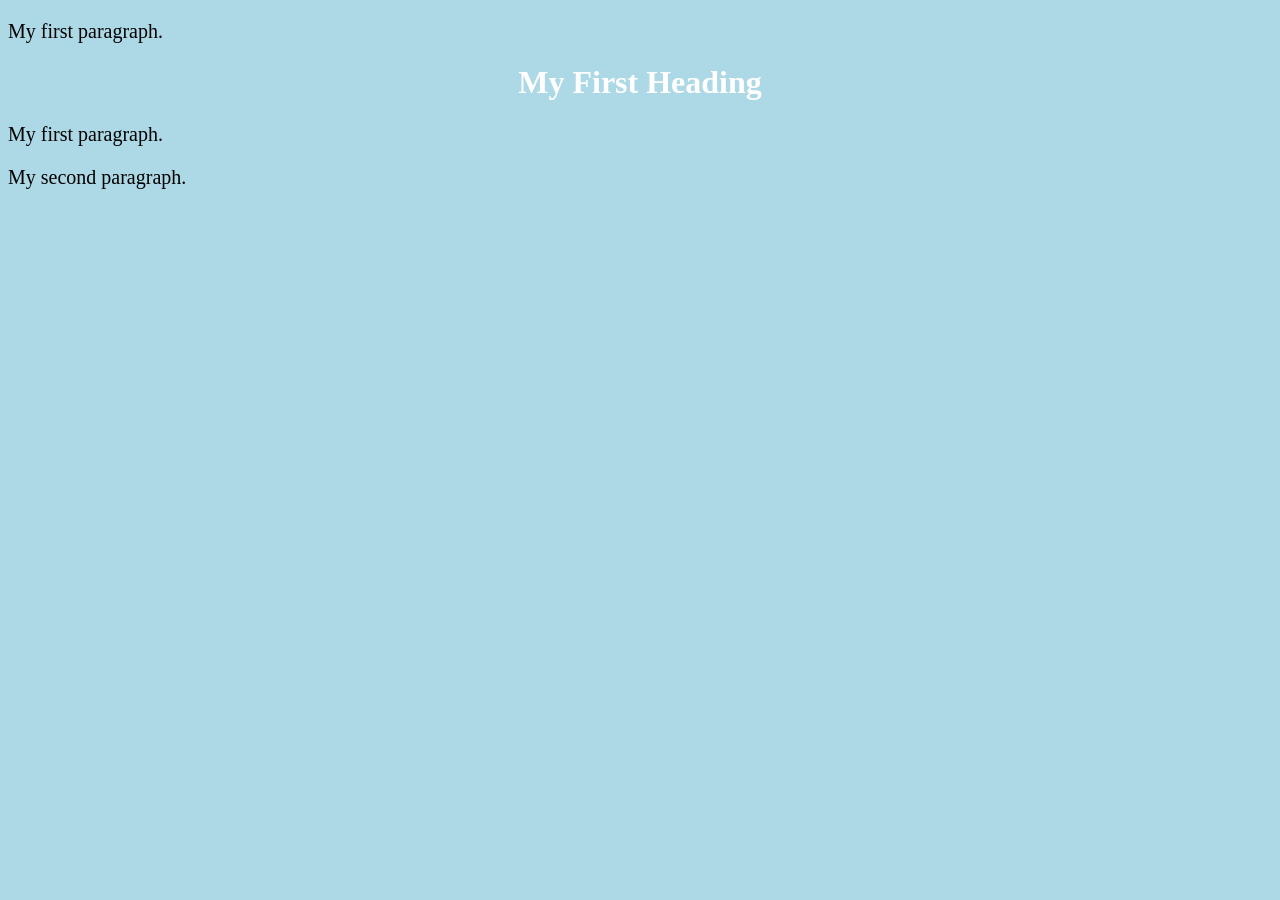
==== page1.html @ 5ddf6b1d "add css styles" ====
<!DOCTYPE html>
<html lang="ru">
	<head>
    	<meta charset="UTF-8">
    	<title>Page Title</title>
	</head>
<body>
	<p>My first paragraph.</p>
</body>
</html>
<!DOCTYPE html>
<html>
    <head>
        <title>Page Title</title>

        <style>
            body {
                background-color: lightblue;
            }

            h1 {
                color: white;
                text-align: center;
            }

            p {
                font-family: verdana;
                font-size: 20px;
            }
        </style>
    </head>
<body>

    <h1>My First Heading</h1>
    <p>My first paragraph.</p>
    <p>My second paragraph.</p>

</body>
</html>
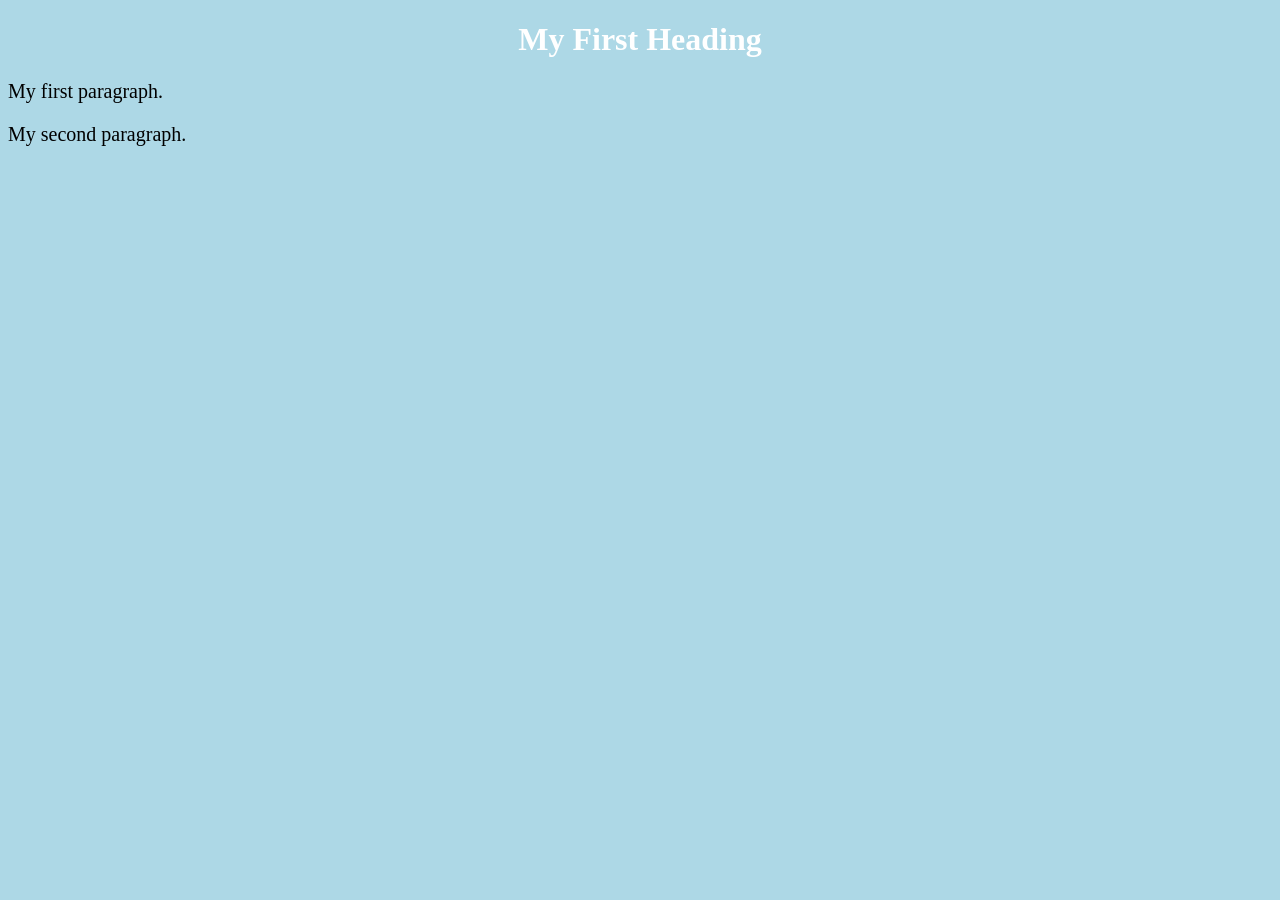
==== commit ef0faaf8: "refactor css styles" ====
--- a/page1.html
+++ b/page1.html
@@ -1,39 +1,12 @@
-<!DOCTYPE html>
-<html lang="ru">
-	<head>
-    	<meta charset="UTF-8">
-    	<title>Page Title</title>
-	</head>
-<body>
-	<p>My first paragraph.</p>
-</body>
-</html>
 <!DOCTYPE html>
 <html>
     <head>
         <title>Page Title</title>
-
-        <style>
-            body {
-                background-color: lightblue;
-            }
-
-            h1 {
-                color: white;
-                text-align: center;
-            }
-
-            p {
-                font-family: verdana;
-                font-size: 20px;
-            }
-        </style>
+        <link rel="stylesheet" href="styles.css">
     </head>
 <body>
-
     <h1>My First Heading</h1>
     <p>My first paragraph.</p>
     <p>My second paragraph.</p>
-
 </body>
 </html>
--- a/styles.css
+++ b/styles.css
@@ -0,0 +1,15 @@
+
+            body {
+                background-color: lightblue;
+            }
+
+            h1 {
+                color: white;
+                text-align: center;
+            }
+
+            p {
+                font-family: verdana;
+                font-size: 20px;
+            }
+
